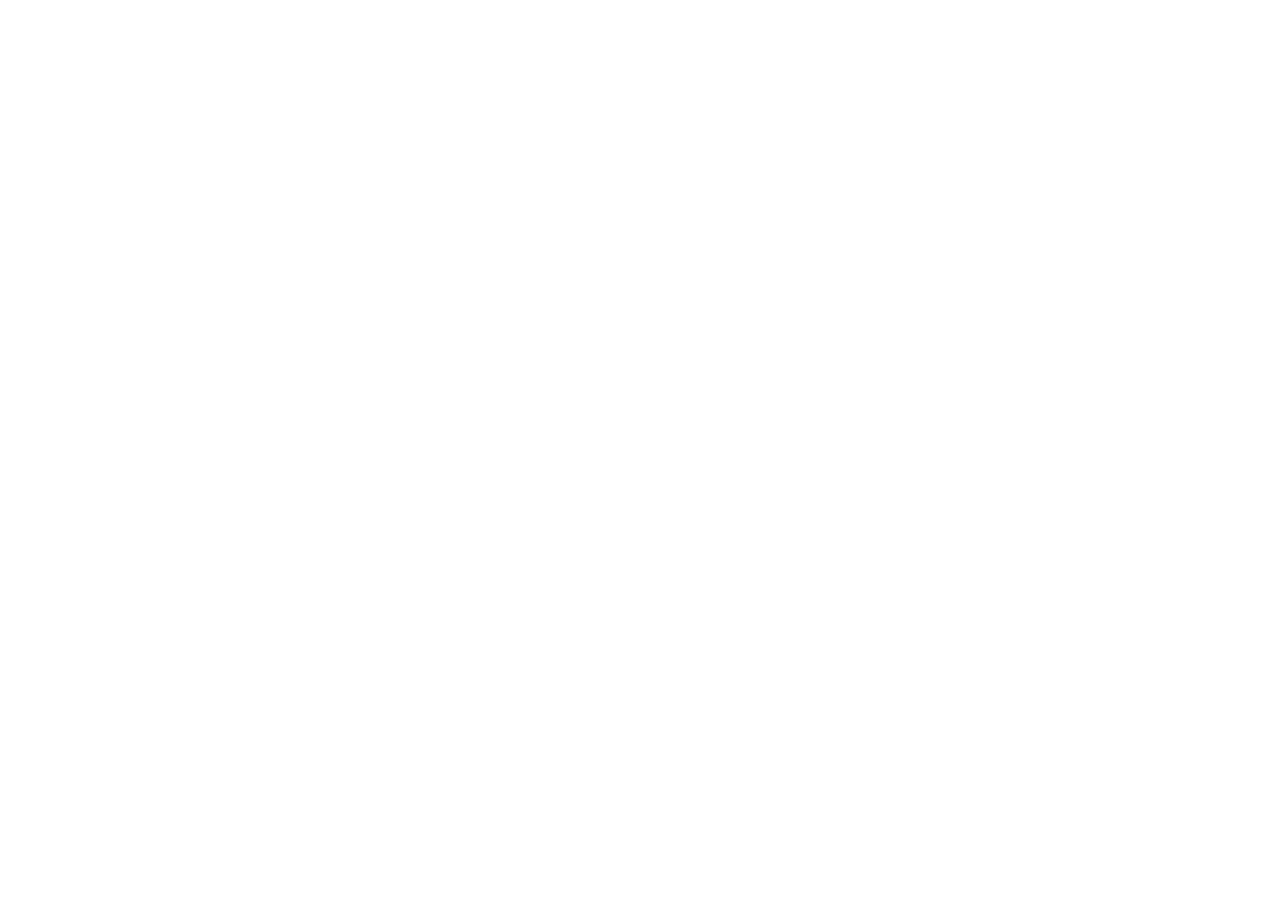
==== index.html @ 197ef519 "Initial commit" ====
<!DOCTYPE html>
<html>
<head>
<base href="/">
<title>Profile</title>
<script src="https://ajax.googleapis.com/ajax/libs/angularjs/1.4.9/angular.min.js"></script>
<script src="https://ajax.googleapis.com/ajax/libs/angularjs/1.2.0rc1/angular-route.min.js"></script>
<script src="js/angularApp.js"></script>
<script src="js/controllers.js"></script>
<script src="js/angularRoute.js"></script>
<meta charset="UTF-8">
<link rel="stylesheet" href="https://maxcdn.bootstrapcdn.com/bootstrap/3.3.6/css/bootstrap.min.css" integrity="sha384-1q8mTJOASx8j1Au+a5WDVnPi2lkFfwwEAa8hDDdjZlpLegxhjVME1fgjWPGmkzs7" crossorigin="anonymous">
</head>
<body ng-app="profile">
<div ng-view></div>
</body>
</html>
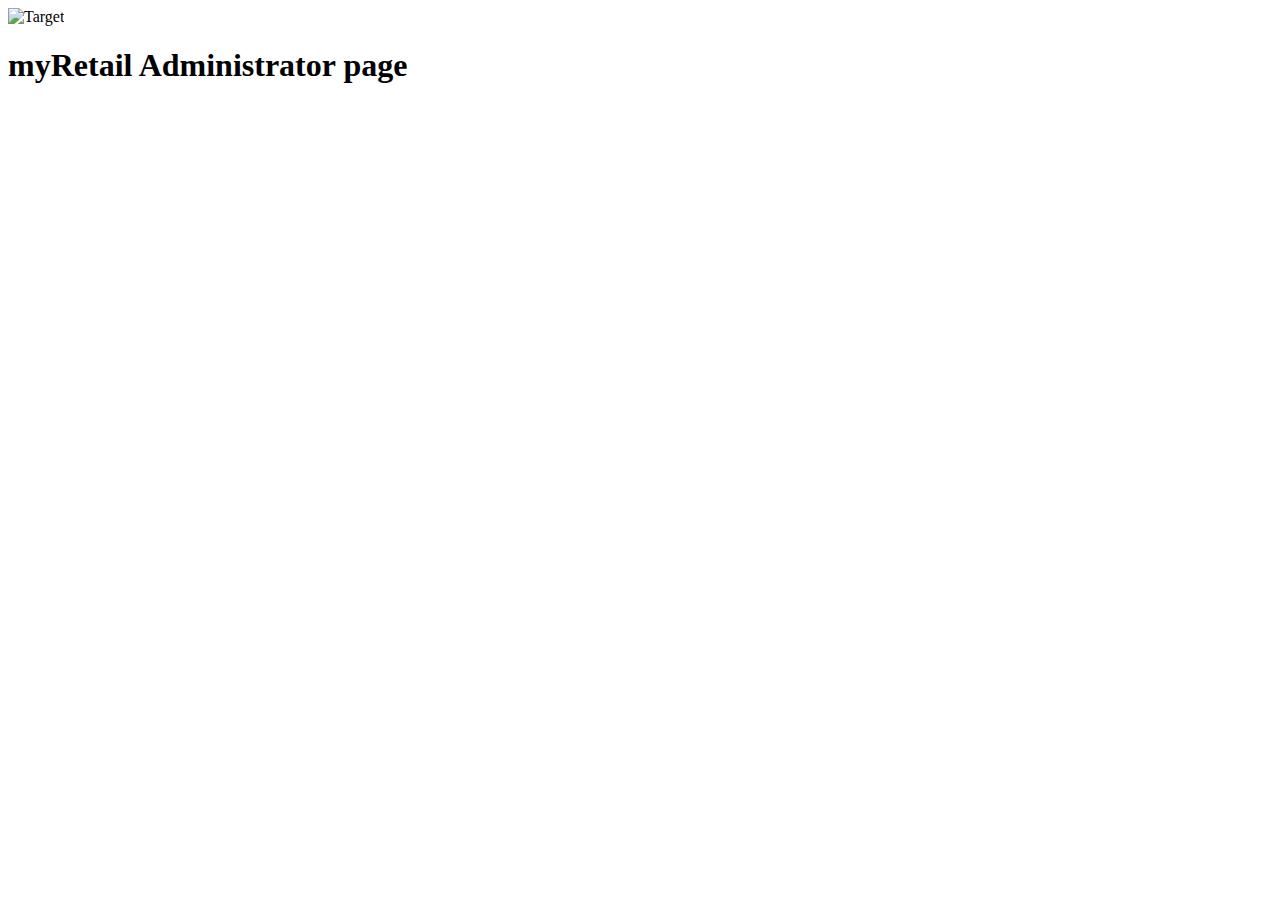
==== commit 10efb9c7: "Changes to index.html. Moving header to index page" ====
--- a/index.html
+++ b/index.html
@@ -2,16 +2,38 @@
 <html>
 <head>
 <base href="/">
-<title>Profile</title>
-<script src="https://ajax.googleapis.com/ajax/libs/angularjs/1.4.9/angular.min.js"></script>
-<script src="https://ajax.googleapis.com/ajax/libs/angularjs/1.2.0rc1/angular-route.min.js"></script>
+<title>myRetail</title>
+<script
+	src="https://ajax.googleapis.com/ajax/libs/angularjs/1.4.9/angular.min.js"></script>
+<script
+	src="https://ajax.googleapis.com/ajax/libs/angularjs/1.2.0rc1/angular-route.min.js"></script>
 <script src="js/angularApp.js"></script>
 <script src="js/controllers.js"></script>
 <script src="js/angularRoute.js"></script>
+<script src="js/angular-modal-service.js"></script>
 <meta charset="UTF-8">
-<link rel="stylesheet" href="https://maxcdn.bootstrapcdn.com/bootstrap/3.3.6/css/bootstrap.min.css" integrity="sha384-1q8mTJOASx8j1Au+a5WDVnPi2lkFfwwEAa8hDDdjZlpLegxhjVME1fgjWPGmkzs7" crossorigin="anonymous">
+<link rel="stylesheet"
+	href="https://maxcdn.bootstrapcdn.com/bootstrap/3.3.6/css/bootstrap.min.css"
+	integrity="sha384-1q8mTJOASx8j1Au+a5WDVnPi2lkFfwwEAa8hDDdjZlpLegxhjVME1fgjWPGmkzs7"
+	crossorigin="anonymous">
+<link rel="stylesheet" type="text/css" href="/stylesheets/style.css">
 </head>
-<body ng-app="profile">
-<div ng-view></div>
+<body ng-app="myretail">
+	<div class="container">
+		<div class="panel panel-default">
+			<div class="panel-body"">
+				<div class="row">
+					<div class="col-md-2">
+						<img src="/images/target.jpg" class="img-responsive" alt="Target"
+							style="width: 150px; height: 100px">
+					</div>
+					<div class="col-md-10">
+						<h1>myRetail Administrator page</h1>
+					</div>
+				</div>
+			</div>
+		</div>
+		<div ng-view></div>
+	</div>
 </body>
 </html>